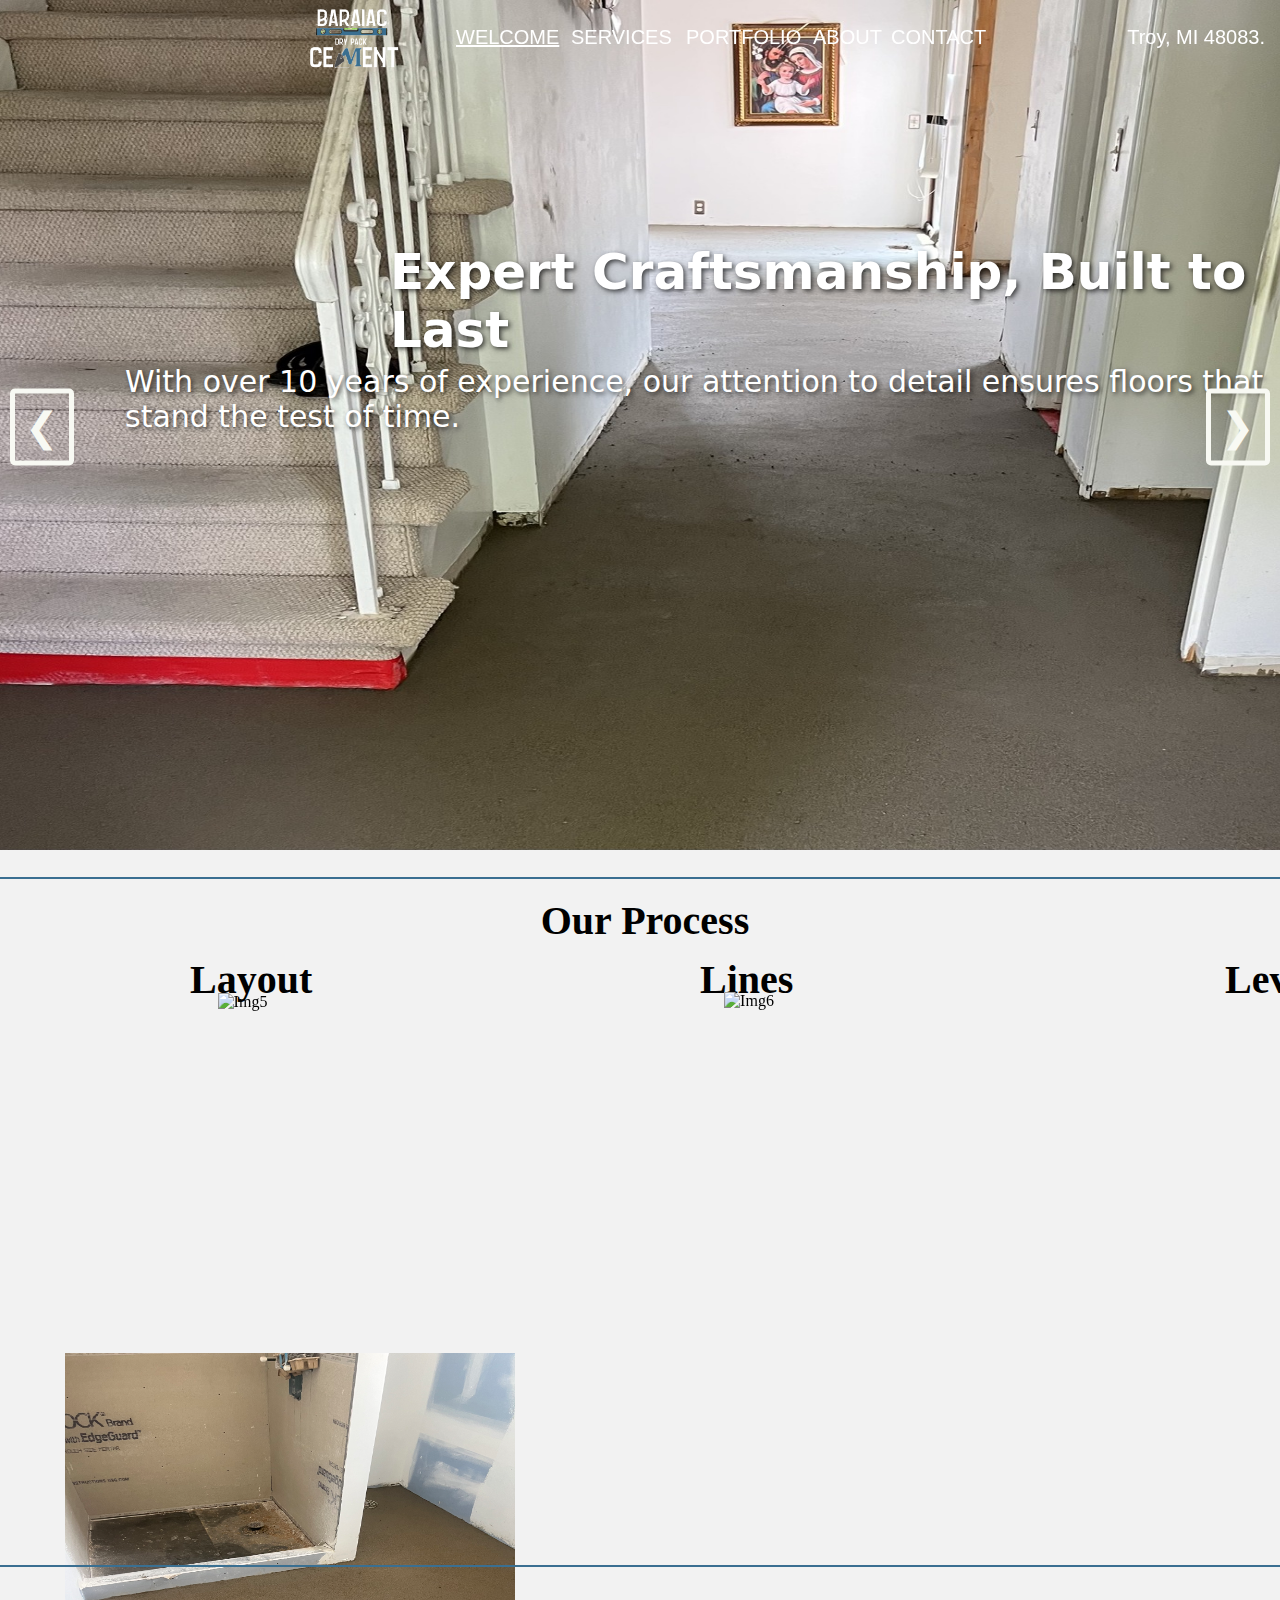
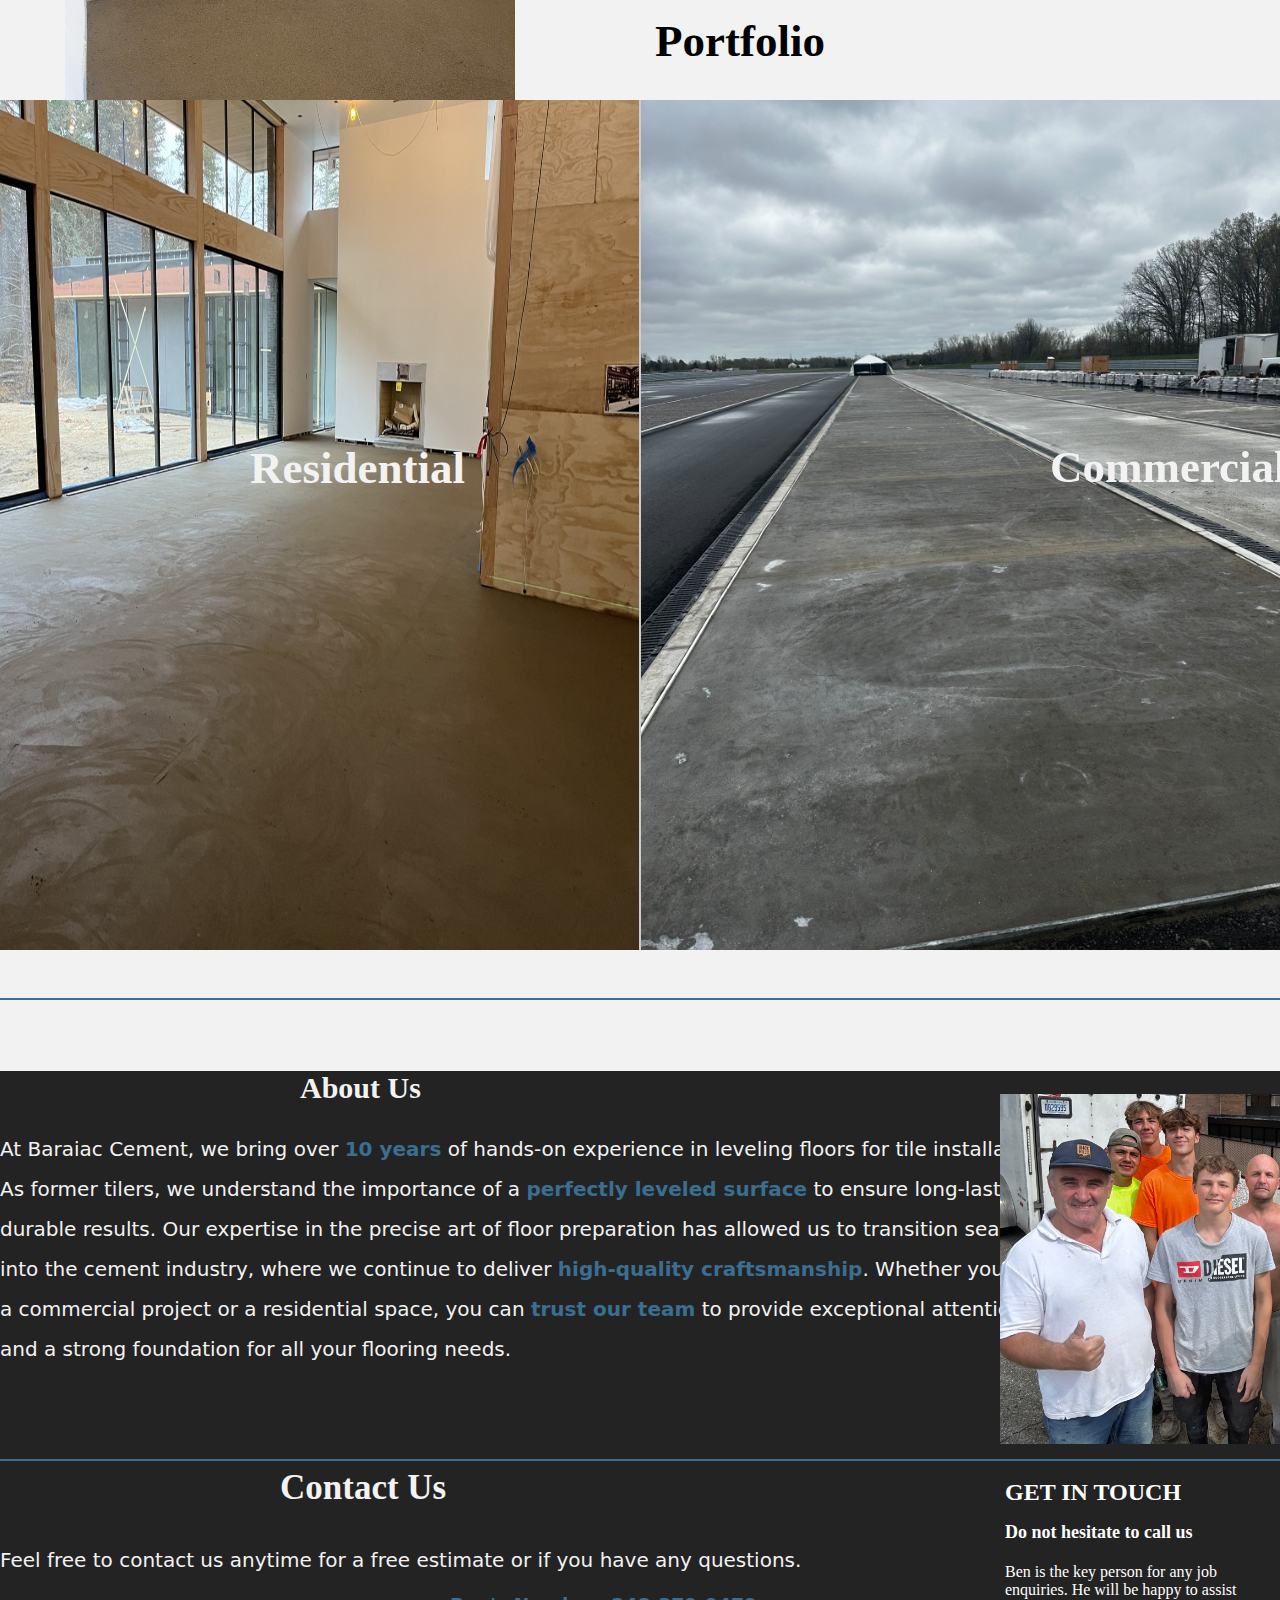
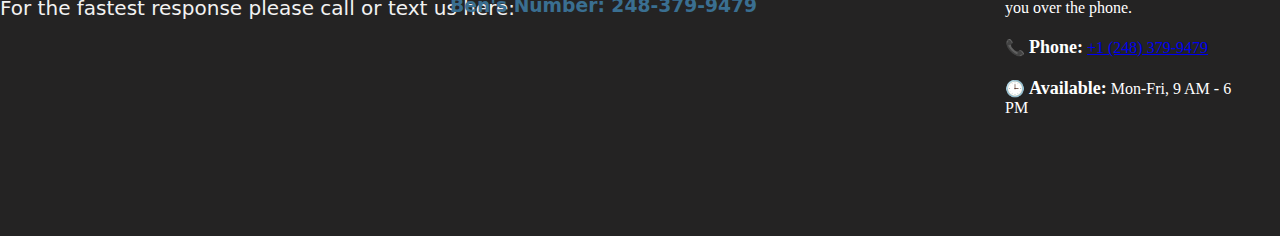
==== index.html @ 90e4270c "Initial commit" ====
<!DOCTYPE html>
<html lang="en">
<head>
    <meta charset="UTF-8">
    <meta name="viewport" content="width=device-width, initial-scale=1.0">
    <title>Baraiac Cement</title>
    <link rel="preconnect" href="https://fonts.googleapis.com">
    <link rel="preconnect" href="https://fonts.gstatic.com" crossorigin>
    <link href="https://fonts.googleapis.com/css2?family=Montserrat:ital,wght@0,350;1,350&display=swap" rel="styles.css">
    <link rel="stylesheet" href="styles.css">
</head>
<body>

    <div id="Home">
        <div class="slideshow-container">
            <div id = "header">
            <img id="logo" src="./IMG_7991_transparent.png" alt="Baraiac Cement Logo">
            <button class = "buttons" id = "button1" onclick="location.href='#Home'">WELCOME</button>
            <button class = "buttons" id = "button2" onclick="location.href='#Services'">SERVICES</button>
            <button class = "buttons" id = "button3" onclick="location.href='#Portfolio'">PORTFOLIO</button>
            <button class = "buttons" id = "button4" onclick="location.href='#About'">ABOUT</button>
            <button class = "buttons" id = "button5" onclick="location.href='#Contact'">CONTACT</button>
            <p id = "BCement">Troy, MI 48083.</p>
        </div>
        <div class="slide fade">
            <img id="slide1" src="./IMG_7145.jpg" alt="Image 1">
            <div class="text-overlay">
                <h2 class = "centerH" id = "hOn1">Custom Solutions for All Your Floor Leveling Needs!</h2>
                <p id = "pOn1">From leveling to pitching floors, we deliver precision and quality to every project.</p>
            </div>
        </div>
        
        <div class="slide fade">
            <img id="slide2" src="./IMG_8146.jpg" alt="Image 2">
            <div class="text-overlay">
                <h2 class = "centerH" id = "hOn2">Expert Craftsmanship, Built to Last</h2>
                <p id="pOn2">With over 10 years of experience, our attention to detail ensures floors that stand the test of time.</p>
            </div>
        </div>

        <div class="slide fade">
                <img id = "slide3" src="./IMG_8198.jpg" alt="Image 3">
                <div class="text-overlay">
                    <h2 class = "centerH" id = "hOn3">Transforming Your Space, One Level Floor at a Time</h2>
                    <p id = "pOn3">Whether it's residential or commercial, we create the perfect foundation for any surface.</p>
                </div>
        </div>
        <div class="slide fade">
                <img id = "slide4" src="./IMG_8208.jpg" alt="Image 4">  
                <div class="text-overlay">
                    <h2 class = "centerH" id = "hOn4">Contact Us Now for a Free Consultation!</h2>
                    <p id = "pOn4">Get in touch today and start your next project with a solid foundation you can trust.</p>
                    <button  id = "buttonContact" onclick="location.href='#Contact'">CONTACT</button>
                </div>
        </div>
            <a id="prev" onclick="changeSlide(-1)">&#10094;</a>
            <a id="next" onclick="changeSlide(1)">&#10095;</a>
        </div>
        <script src="script.js"></script>
    </div>
    <hr class = "blue-line" id = "bOne">
    <div id="Services">
        <h2 id="hProcess">Our Process</h2>
        <h2 id="hProcess1">Layout</h2>
        <h2 id="hProcess2">Lines</h2>
        <h2 id="hProcess3">Level</h2>
        
        <div class="flip-card1">
            <div class="flip-card-inner">
                <div class="flip-card-front" id="fcf1">
                    <img class="iServices" id="iServices1" src="./IMG_8264.jpg" alt="Img5">
                </div>
                <div class="flip-card-back" id = "firststep">
                    <h2>Lay Paper and Wire Mesh <br> Spread Tinset</h2>
                    <p>If the base floor is cement well use tinset If the base floor is plywoord we will lay a base of paper and wire mesh</p>
                </div>
            </div>
        </div>
    
        <div class="flip-card2">
            <div class="flip-card-inner">
                <div class="flip-card-front" id="fcf2">
                    <img class="iServices" id="iServices2" src="./IMG_8271.jpg" alt="Img6">
                </div>
                <div class="flip-card-back" id = "secondstep">
                    <h2>Create Base Lines Using Laser and Leveler</h2>
                    <p>We use precise lazering and constant level checking to create good guides for our pulling</p>
                </div>
            </div>
        </div>
    
        <div class="flip-card3">
            <div class="flip-card-inner">
                <div class="flip-card-front" id="fcf3">
                    <img class="iServices" id="iServices3" src="./IMG_8273.jpg" alt="Img7">
                </div>
                <div class="flip-card-back" id = "thirdstep">
                    <h2>Pull a Level Floor!</h2>
                    <p>Finally, we will pull and finish a perfect level floor</p>
                </div>
            </div>
        </div>
    </div>
    <hr class = "blue-line" id = "bThree">
    <h2 id= "hPortfolio">Portfolio</h2>
    <div id="Portfolio">
        <div id="Portfolio">
                <div class="Portfolio-container">
                <a href="residential.html" class="Portfolio-link">
                    <img src="./IMG_7145.jpg" alt="Portfolio 1" class="Portfolio-image">
                 </a>
                <a href="commercial.html" class="Portfolio-link">
                    <img src="./IMG_0004.jpg" alt="Portfolio 2" class="Portfolio-image" id = "commercialIMG">
                </a>
            </div>
        </div>
    </div>
    <hr class="blue-line" id = "bTwo">
    <h2 id = "hResidential">Residential</h2>
    <h2 id = "hCommercial">Commercial</h2>
    <footer>

        <div id="About">
            <h2 id="hAbout">About Us</h2>
            <p id = "pAbout">   At Baraiac Cement, we bring over <strong class="strongBlue">10 years</strong> of hands-on experience in leveling floors for tile installation. <br> As former tilers, we understand the importance of a <strong class="strongBlue">perfectly leveled surface</strong> to ensure long-lasting and <br>durable results. Our expertise in the precise art of floor preparation has allowed us to transition seamlessly <br>into the cement industry, where we continue to deliver <strong class="strongBlue">high-quality craftsmanship</strong>. Whether you're working on <br> a commercial project or a residential space, you can <strong class="strongBlue">trust our team</strong> to provide exceptional attention to detail<br> and a strong foundation for all your flooring needs.
    
            </p>
            <img src = "./IMG_2367.jpg" alt = "Family Image" id= "Aimg"> 
        </div>
        <hr id="footerdivide">
        <div id="Contact">
            <h2 id = "hContact">Contact Us</h2>
            <br>
            <p id="pContact">Feel free to contact us anytime for a free estimate or if you have any questions. <br>
                             <br>
                             For the fastest response please call or text us here: </p>
            <h3 id = "hPContact"><strong>Ben's Number: 248-379-9479</strong></h3>
            </div>
            <div class="contact-section">
                <h2>GET IN TOUCH</h2>
                <p><strong>Do not hesitate to call us</strong></p>
                <p>Ben is the key person for any job enquiries. He will be happy to assist you over the phone.</p>
            
                <div class="call-info">
                    <p>📞 <strong>Phone:</strong> <a href="tel:+12483799479">+1 (248) 379-9479</a></p>
                    <p>🕒 <strong>Available:</strong> Mon-Fri, 9 AM - 6 PM</p>
                </div>
            </div>
    </footer>
</body>
</html>
---- styles.css ----
body{
background-color: #f2f2f2;
overflow-x: hidden;
margin: 0px;
}

#logo {
    height: 100px;
    width: 100px;
    transform: translateY(-2px);
    margin-left: 300px;
}


.buttons {
    background-color: transparent; 
    border: none;
    font-size: 20px;
    font-family: Arial, Helvetica, sans-serif;
    color: #ffffff; 
    transition: color 0.3s; 
}

.buttons:hover {
    cursor: pointer;
    color: #ddd; 
}

#header {
    position: fixed;
    top: 0;
    left: 0;
    right: 0;
    height: 75px; 
    background-color: rgba(36, 35, 35, 0); 
    transition: background-color 0.3s; 
    display: flex;
    align-items: center;
    justify-content: space-between; 
    padding: 0px; 
    z-index: 1000; 
}


#slide1, #slide2, #slide3, #slide4{
    height: 850px;
    width: 1643px;
    margin-left: -50px;
    transform: translateY(-0px);
    }

#button1{
    text-decoration: underline;
    position: fixed;
    margin-left: 450px;
}
#button2{
    position: fixed;
    margin-left: 565px;
}
#button3{
    position: fixed;
    margin-left: 680px;
} 
#button4{
    position: fixed;
    margin-left: 807px;
}
#button5{
    position: fixed;
    margin-left: 885px;
}

#BCement{
    background-color: transparent; 
    border: none;
    font-size: 20px;
    font-family: Arial, Helvetica, sans-serif;
    color: #ffffff; 
    transform: translateX(-15px);
}

#prev, #next {
        position: absolute; 
        top: 50%; 
        transform: translateY(-50%); 
        font-size: 40px; 
        color: #f8f9f3; 
        text-decoration: none; 
        padding: 10px; 
        background-color: transparent; 
        border-radius: 5px; 
        cursor: pointer; 
        z-index: 2; 
}
    
#prev {
        left: 10px; 
        border: 5px solid #f8f9f3;
     }
    
#next {
        right: 10px; 
        border: 5px solid #f8f9f3;
   }

#Portfolio {
    text-align: center;
    padding: 10px 0;
    background-color: #f8f9f3;
    position: relative;    
}

.Portfolio-container {
    display: flex; 
    justify-content: space-between; 
    align-items: center; 
    height: 800px;
}

.Portfolio-link {
    flex: 1; 
    display: flex;
    justify-content: center; 
    align-items: center; 
}

.Portfolio-image {
    max-width: 100%; 
    height: 850px; 
    cursor: pointer; 
}

.Portfolio-link:first-child {
    border-right: 2px solid #ccc;
}

.blue-line{
    border: none;
    border-top: 2px solid rgba(58,111,145); /* Change the color and thickness */
}
#Services{
    height: 800px;
}

.iServices{
    width: 450px;
    height: 450px;
    position: relative;
}

#hProcess{
    text-align: center;
    font-size: 40px;
    position: relative;
    margin-left: 35px;
}

#hProcess1{
    text-align: center;
    font-size: 40px;
    position: absolute;
    margin-left: 215px;
    transform: translateY(-55px);
}

#hProcess2{
    text-align: center;
    font-size: 40px;
    position: absolute;
    margin-left: 725px;
    transform: translateY(-55px);
}

#hProcess3{
    text-align: center;
    font-size: 40px;
    position: absolute;
    margin-left: 1250px;
    transform: translateY(-55px);
}

 .flip-card1 {
    background-color: transparent;
    width: 300px;
    height: 300px;
    perspective: 1000px; /* This gives the 3D effect */
    display: inline-block;
    margin: 20px;
    position: relative;
    margin-left: 100px;
    transform: translateY(55px);
}

.flip-card2 {
    background-color: transparent;
    width: 300px;
    height: 300px;
    perspective: 1000px; /* This gives the 3D effect */
    display: inline-block;
    margin: 20px;
    position: relative;
    margin-left: 215px;
    transform: translateY(55px);
}

.flip-card3 {
    background-color: transparent;
    width: 300px;
    height: 300px;
    perspective: 1000px; /* This gives the 3D effect */
    display: inline-block;
    margin: 20px;
    position: relative;
    margin-left: 150px;
    transform: translateY(65px);
}

.flip-card-inner {
    position: relative;
    width: 100%;
    height: 100%;
    text-align: center;
    transition: transform 0.8s;
    transform-style: preserve-3d;
}

#fcf1{
    margin-left: 100px;
    transform: translateY(205px);
}

#fcf2{
    margin-left: 200px;
    transform: translateY(190px);
}

#fcf3{
    margin-left: 325px;
    transform: translateY(200px);
}

.flip-card1:hover .flip-card-inner {
    transform: rotateY(180deg);
}
.flip-card2:hover .flip-card-inner {
    transform: rotateY(180deg);
}
.flip-card3:hover .flip-card-inner {
    transform: rotateY(180deg);
}

.flip-card-front, .flip-card-back {
    position: absolute;
    width: 100%;
    height: 100%;
    backface-visibility: hidden;
}

.flip-card-front {
    background-color: transparent;
    margin-left: 150px;
}

.flip-card-back {
    background-color: transparent;
    color: black;
    transform: rotateY(180deg);
    display: flex;
    align-items: center;
    justify-content: center;
    flex-direction: column;
    position: relative;
}

#iServices1{
    margin-left: -165px;
    transform: translateY(-273px);
 }
    
#iServices2{
    margin-left: -430px;
    transform: translateY(-250px);
}
 #iServices3{
         margin-left: -620px;
        transform: translateY(-258px);
}

#firststep{
    margin-left: -30px;
}

#secondstep{
    margin-left: 20px;
}

#thirdstep{
    margin-left: 5px;
}

#Services{
    background-color: transparent;
    margin-left: -25px;
}

#About{
    height: 500px;
}

#hAbout{
    font-size: 30px;
    position: relative;
    margin-left: 300px;
}

#Aimg{
    height: 350px;
    width: 443px;
    position: relative;
    margin-left: 1000px;
    transform: translateY(-295px);
}

#pAbout{
    line-height: 2;
    font-size: 20px;
    font-family: system-ui, -apple-system, BlinkMacSystemFont, 'Segoe UI', Roboto, Oxygen, Ubuntu, Cantarell, 'Open Sans', 'Helvetica Neue', sans-serif;
}

#footerdivide{
    transform: translateY(-120px);
    border: none;
    border-top: 2px solid rgba(58,111,145); /* Change the color and thickness */
}

footer{
    height: 765px;
    background-color: rgb(36, 35, 35); 
    color: #f2f2f2;
    margin-top: -100px;
}

.text-overlay {
    position: absolute;
    font-family: system-ui, -apple-system, BlinkMacSystemFont, 'Segoe UI', Roboto, Oxygen, Ubuntu, Cantarell, 'Open Sans', 'Helvetica Neue', sans-serif;
    bottom: 20px;
    left: 20px;
    color: white;
    font-size: 24px;
    text-shadow: 2px 2px 5px rgba(0, 0, 0, 0.7);
    z-index: 2; /* Ensure the text is above the image */
}

.text-overlay h2 {
    margin: 0;
    font-size: 50px;
}

.text-overlay p {
    margin: 5px 0 0;
    font-size: 30px;
}

.slideshow-container {
    position: relative;
}

.slide {
    position: relative;
}

.centerH{
    position: relative;
    transform: translateX(1000px);
    transform: translateY(-400px);
}

#hOn1{
    margin-left: 145px;
    
}

#hOn2{
    margin-left: 370px;
}

#hOn3{
    margin-left: 150px;
}

#hOn4{
    margin-left: 250px;
    transform: translateY(-380px);
}

#pOn1{
    margin-left: 230px;
    transform: translateY(-400px);
}

#pOn2{
    margin-left: 105px;
    transform: translateY(-400px);
}

#pOn3{
    margin-left: 180px;
    transform: translateY(-400px);
}

#pOn4{
    margin-left: 200px;
    transform: translateY(-380px);
}

#buttonContact{
    color: #f2f2f2;
    background-color: rgba(36, 35, 35); 
    cursor: pointer;
    border: 2px solid #f2f2f2;
    height: 40px;
    width: 150px;
    margin-left:655px;
    transform: translateY(-370px);
}

#hResidential{
    position: relative;
    font-size: 45px;
    color: #f2f2f2;
    margin-left: 250px;
    transform: translateY(-550px);
    z-index: 2;
}

#hCommercial{
    position: relative;
    font-size: 45px;
    color: #f2f2f2;
    margin-left: 1050px;
    transform: translateY(-640px);
    z-index: 2;
}

#hPortfolio{
    font-size: 45px;
    margin-left: 655px;
    margin-top: -100px;
}

.bold{
    font-weight: bold;
}

.contact-section {
    background-image: url('PUTSOMETHINGHEREAIDEN');
    background-size: cover;
    background-position: center;
    padding: 30px;
    color: white;
    max-width: 400px;
    margin: auto;
    text-align: left;
    position: relative;
    transform: translateY(-420px);
    margin-left: 975px;
}

footer.contact-section{
    background-color: rgba(36, 35, 35); 
}

.contact-section h2 {
    font-size: 24px;
    font-weight: bold;
    margin-bottom: 15px;
}

.contact-section p {
    font-size: 16px;
    margin-bottom: 20px;
}

.contact-section strong {
    font-size: 18px;
}

.contact-form input[type="email"], 
.contact-form textarea {
    width: 100%;
    padding: 10px;
    margin-bottom: 15px;
    border: 1px solid white;
    background-color: transparent;
    color: white;
    font-size: 14px;
}

.contact-form input[type="email"]::placeholder,
.contact-form textarea::placeholder {
    color: white;
}

.contact-form textarea {
    height: 80px;
    resize: none;
}

.contact-form button {
    width: 100%;
    padding: 10px;
    background-color: transparent;
    border: 1px solid white;
    color: white;
    font-size: 14px;
    cursor: pointer;
}

.contact-form button:hover {
    background-color: white;
    color: black;
}

#hContact{
    font-size: 35px;
    position: relative;
    font-family: 'Times New Roman', Times, serif;
    transform: translate(280px,-142px);
}

#pContact{
    position: relative;
    font-size: 20px;
    transform: translateY(-170px);
}

#hPContact{
    font-size: 20;
    position: relative;
    color: rgb(58,111,145);
    transform: translate(450px,-215.5px);
}

#Contact{
    font-family: system-ui, -apple-system, BlinkMacSystemFont, 'Segoe UI', Roboto, Oxygen, Ubuntu, Cantarell, 'Open Sans', 'Helvetica Neue', sans-serif;
}

.strongBlue{
    color: rgb(58,111,145);
}

#bOne{
    transform: translateY(15px);
}

#bTwo{
    transform: translateY(45px);
}

#bThree{
    transform: translateY(-140px);
}

#commercialIMG{
    width: 740px;
}
/* Styles for screens 600px wide or less */
@media (max-width: 600px) {
    #header {
        flex-direction: column;
        align-items: center;
        height: auto;
        padding: 10px;
    }

    #logo {
        margin: 0;
        height: 80px; /* Reduced size */
    }

    .buttons {
        font-size: 16px; /* Adjusted font size */
    }

    .slideshow-container img {
        width: 100%;
        height: auto; /* Responsive image sizing */
    }

    /* Flip cards adjust to fit smaller screens */
    .flip-card1, .flip-card2, .flip-card3 {
        width: 100%;
        height: auto;
        margin: 10px auto; /* Center cards with margin adjustments */
    }

    /* Adjust Portfolio images */
    .Portfolio-container {
        flex-direction: column;
    }

    #hOn1{
        font-family:system-ui, -apple-system, BlinkMacSystemFont, 'Segoe UI', Roboto, Oxygen, Ubuntu, Cantarell, 'Open Sans', 'Helvetica Neue', sans-serif;
        font-size: 200px;
    }
    #pOn1{
        font-family:system-ui, -apple-system, BlinkMacSystemFont, 'Segoe UI', Roboto, Oxygen, Ubuntu, Cantarell, 'Open Sans', 'Helvetica Neue', sans-serif;
    }
    #hOn2{
        font-family:system-ui, -apple-system, BlinkMacSystemFont, 'Segoe UI', Roboto, Oxygen, Ubuntu, Cantarell, 'Open Sans', 'Helvetica Neue', sans-serif;
    }
    #pOn2{
        font-family:system-ui, -apple-system, BlinkMacSystemFont, 'Segoe UI', Roboto, Oxygen, Ubuntu, Cantarell, 'Open Sans', 'Helvetica Neue', sans-serif;
    }

    #hOn3{
        font-family:system-ui, -apple-system, BlinkMacSystemFont, 'Segoe UI', Roboto, Oxygen, Ubuntu, Cantarell, 'Open Sans', 'Helvetica Neue', sans-serif;
    }
    #pOn3{
        font-family:system-ui, -apple-system, BlinkMacSystemFont, 'Segoe UI', Roboto, Oxygen, Ubuntu, Cantarell, 'Open Sans', 'Helvetica Neue', sans-serif;
    }

    #hOn4{
        font-family:system-ui, -apple-system, BlinkMacSystemFont, 'Segoe UI', Roboto, Oxygen, Ubuntu, Cantarell, 'Open Sans', 'Helvetica Neue', sans-serif;
    }
    #pOn4{
        font-family:system-ui, -apple-system, BlinkMacSystemFont, 'Segoe UI', Roboto, Oxygen, Ubuntu, Cantarell, 'Open Sans', 'Helvetica Neue', sans-serif;
    }

}
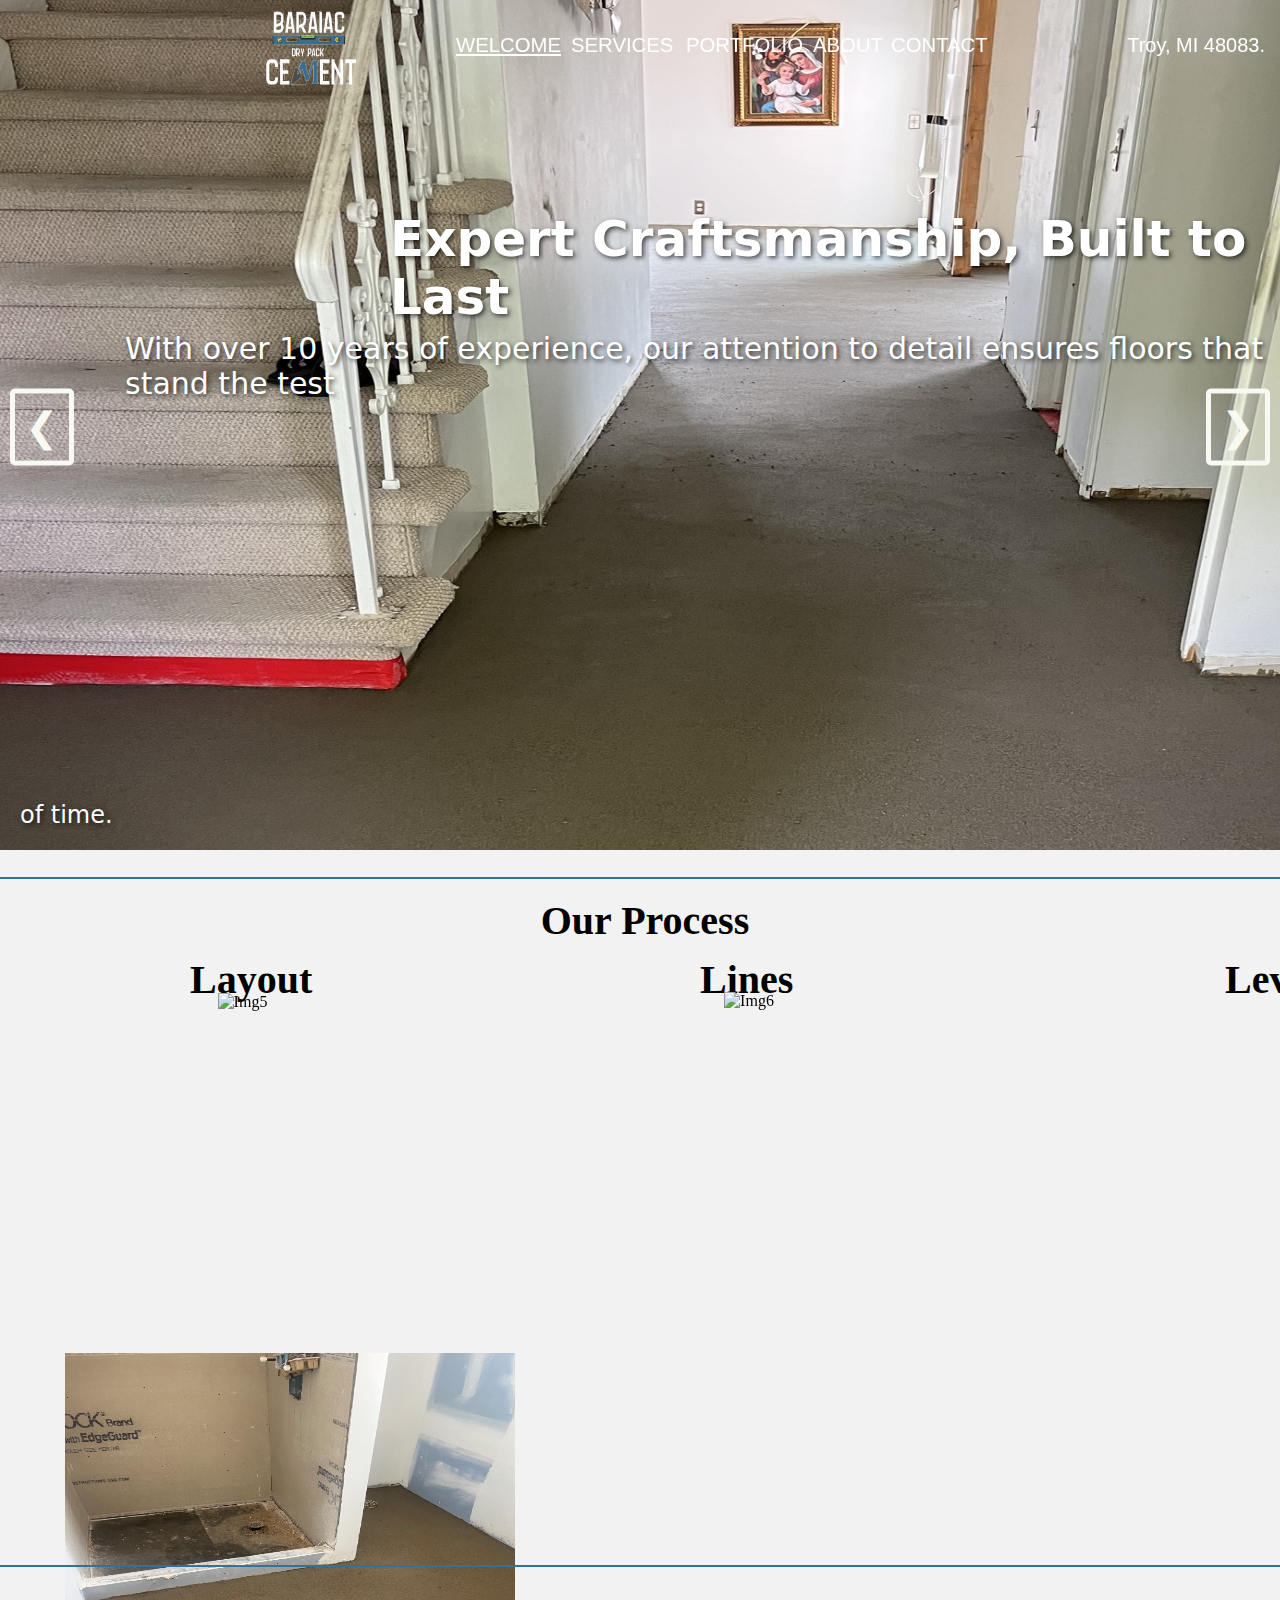
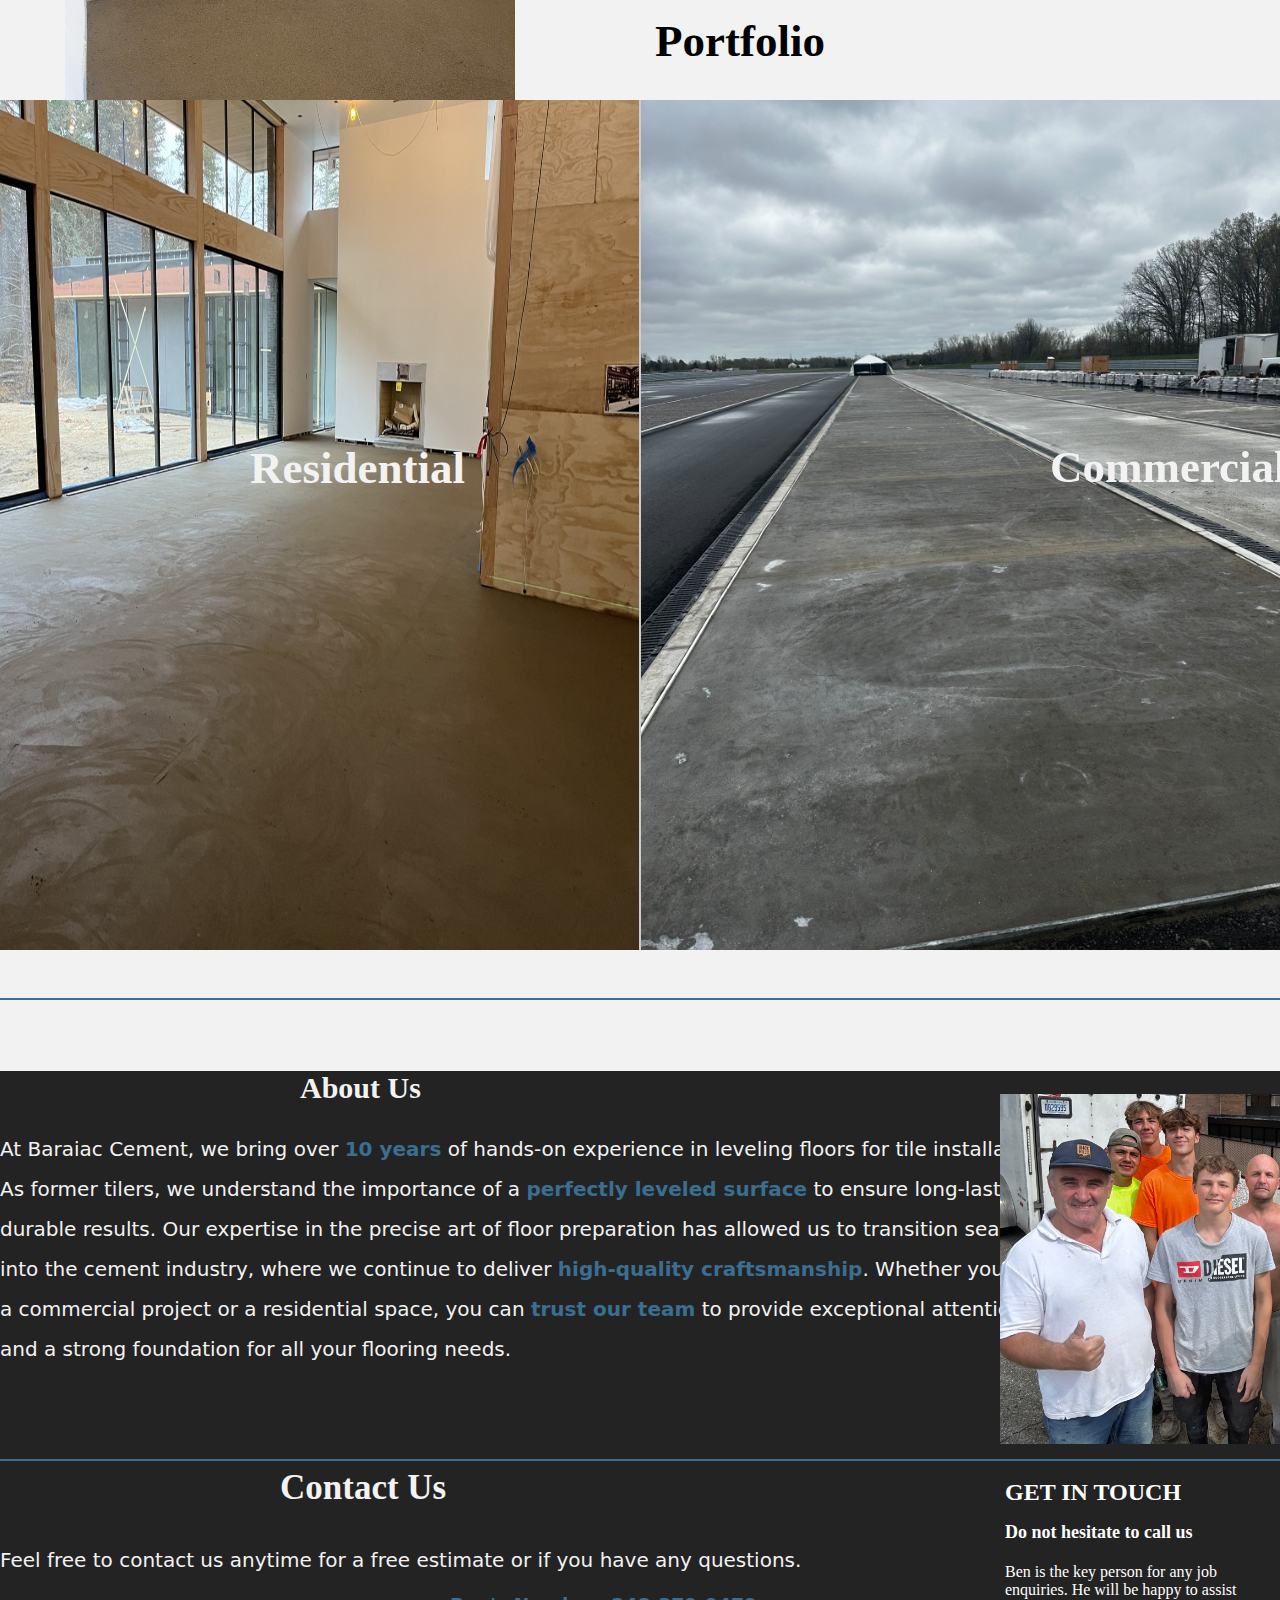
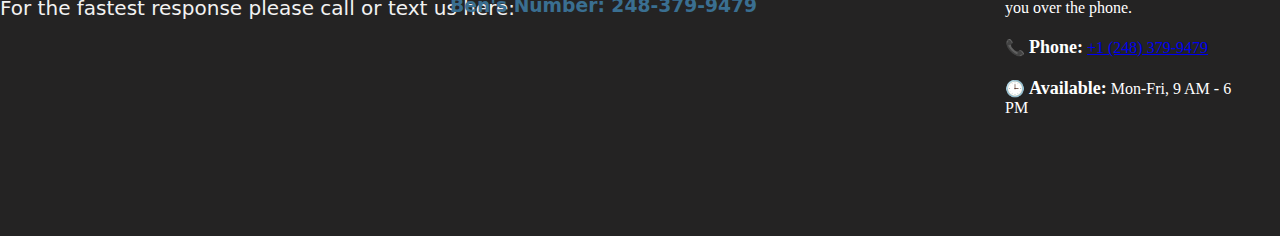
==== commit d1c8c872: "Changed the CSS for phones" ====
--- a/index.html
+++ b/index.html
@@ -26,6 +26,7 @@
             <img id="slide1" src="./IMG_7145.jpg" alt="Image 1">
             <div class="text-overlay">
                 <h2 class = "centerH" id = "hOn1">Custom Solutions for All Your Floor Leveling Needs!</h2>
+                <h2 class = "centerH" id = "PhOn1">Custom Solutions for All Your Floor <div id = "levelingCenter">Leveling Needs!</div></h2>
                 <p id = "pOn1">From leveling to pitching floors, we deliver precision and quality to every project.</p>
             </div>
         </div>
@@ -34,14 +35,14 @@
             <img id="slide2" src="./IMG_8146.jpg" alt="Image 2">
             <div class="text-overlay">
                 <h2 class = "centerH" id = "hOn2">Expert Craftsmanship, Built to Last</h2>
-                <p id="pOn2">With over 10 years of experience, our attention to detail ensures floors that stand the test of time.</p>
+                <p id="pOn2">With over 10 years of experience, our attention to detail ensures floors that stand the test <div id = "ofTimeCenter">of time.</div></p>
             </div>
         </div>
 
         <div class="slide fade">
                 <img id = "slide3" src="./IMG_8198.jpg" alt="Image 3">
                 <div class="text-overlay">
-                    <h2 class = "centerH" id = "hOn3">Transforming Your Space, One Level Floor at a Time</h2>
+                    <h2 class = "centerH" id = "hOn3">Transforming Your Space, One Level Floor <div id = "phoneCenter">at a Time</div></h2>
                     <p id = "pOn3">Whether it's residential or commercial, we create the perfect foundation for any surface.</p>
                 </div>
         </div>
@@ -60,6 +61,7 @@
     </div>
     <hr class = "blue-line" id = "bOne">
     <div id="Services">
+
         <h2 id="hProcess">Our Process</h2>
         <h2 id="hProcess1">Layout</h2>
         <h2 id="hProcess2">Lines</h2>
@@ -103,15 +105,17 @@
     </div>
     <hr class = "blue-line" id = "bThree">
     <h2 id= "hPortfolio">Portfolio</h2>
-    <div id="Portfolio">
+    <div id="Portfolio" class="bigPortfolio">
         <div id="Portfolio">
                 <div class="Portfolio-container">
                 <a href="residential.html" class="Portfolio-link">
                     <img src="./IMG_7145.jpg" alt="Portfolio 1" class="Portfolio-image">
                  </a>
+                 <button id = "transparentButton1" onclick="window.location.href = 'residential.html';">hello</button>
                 <a href="commercial.html" class="Portfolio-link">
                     <img src="./IMG_0004.jpg" alt="Portfolio 2" class="Portfolio-image" id = "commercialIMG">
                 </a>
+                <a href="residential.html" id="transparentButton2">hello</a>
             </div>
         </div>
     </div>
--- a/styles.css
+++ b/styles.css
@@ -5,17 +5,16 @@
 }
 
 #logo {
-    height: 100px;
-    width: 100px;
-    transform: translateY(-2px);
-    margin-left: 300px;
-}
-
+    height: 140%;
+    width: 8%;
+    transform: translateY(0.2%);
+    margin-left: 20%;
+}
 
 .buttons {
     background-color: transparent; 
     border: none;
-    font-size: 20px;
+    font-size: 127%;
     font-family: Arial, Helvetica, sans-serif;
     color: #ffffff; 
     transition: color 0.3s; 
@@ -31,13 +30,13 @@
     top: 0;
     left: 0;
     right: 0;
-    height: 75px; 
+    height: 10%; 
     background-color: rgba(36, 35, 35, 0); 
     transition: background-color 0.3s; 
     display: flex;
     align-items: center;
     justify-content: space-between; 
-    padding: 0px; 
+    padding: 0%; 
     z-index: 1000; 
 }
 
@@ -565,67 +564,711 @@
 #commercialIMG{
     width: 740px;
 }
+
+#hOn1{
+    font-family:system-ui, -apple-system, BlinkMacSystemFont, 'Segoe UI', Roboto, Oxygen, Ubuntu, Cantarell, 'Open Sans', 'Helvetica Neue', sans-serif;
+}
+#pOn1{
+    font-family:system-ui, -apple-system, BlinkMacSystemFont, 'Segoe UI', Roboto, Oxygen, Ubuntu, Cantarell, 'Open Sans', 'Helvetica Neue', sans-serif;
+}
+#hOn2{
+    font-family:system-ui, -apple-system, BlinkMacSystemFont, 'Segoe UI', Roboto, Oxygen, Ubuntu, Cantarell, 'Open Sans', 'Helvetica Neue', sans-serif;
+}
+#pOn2{
+    font-family:system-ui, -apple-system, BlinkMacSystemFont, 'Segoe UI', Roboto, Oxygen, Ubuntu, Cantarell, 'Open Sans', 'Helvetica Neue', sans-serif;
+}
+
+#hOn3{
+    font-family:system-ui, -apple-system, BlinkMacSystemFont, 'Segoe UI', Roboto, Oxygen, Ubuntu, Cantarell, 'Open Sans', 'Helvetica Neue', sans-serif;
+}
+#pOn3{
+    font-family:system-ui, -apple-system, BlinkMacSystemFont, 'Segoe UI', Roboto, Oxygen, Ubuntu, Cantarell, 'Open Sans', 'Helvetica Neue', sans-serif;
+}
+
+#hOn4{
+    font-family:system-ui, -apple-system, BlinkMacSystemFont, 'Segoe UI', Roboto, Oxygen, Ubuntu, Cantarell, 'Open Sans', 'Helvetica Neue', sans-serif;
+}
+#pOn4{
+    font-family:system-ui, -apple-system, BlinkMacSystemFont, 'Segoe UI', Roboto, Oxygen, Ubuntu, Cantarell, 'Open Sans', 'Helvetica Neue', sans-serif;
+}
+
+#PhOn1{
+    display: none;
+}
+
+#ofTimeCenter{
+display: block;
+}
+
+#transparentButton1, #transparentButton2{
+    display: none;
+}
+
+
 /* Styles for screens 600px wide or less */
 @media (max-width: 600px) {
-    #header {
-        flex-direction: column;
-        align-items: center;
-        height: auto;
-        padding: 10px;
+    body{
+        background-color: #f2f2f2;
+        overflow-x: hidden;
+        margin: 0px;
+        
+    
     }
-
-    #logo {
-        margin: 0;
-        height: 80px; /* Reduced size */
-    }
-
-    .buttons {
-        font-size: 16px; /* Adjusted font size */
-    }
-
-    .slideshow-container img {
-        width: 100%;
-        height: auto; /* Responsive image sizing */
-    }
-
-    /* Flip cards adjust to fit smaller screens */
-    .flip-card1, .flip-card2, .flip-card3 {
-        width: 100%;
-        height: auto;
-        margin: 10px auto; /* Center cards with margin adjustments */
-    }
-
-    /* Adjust Portfolio images */
-    .Portfolio-container {
-        flex-direction: column;
-    }
-
-    #hOn1{
-        font-family:system-ui, -apple-system, BlinkMacSystemFont, 'Segoe UI', Roboto, Oxygen, Ubuntu, Cantarell, 'Open Sans', 'Helvetica Neue', sans-serif;
-        font-size: 200px;
-    }
-    #pOn1{
-        font-family:system-ui, -apple-system, BlinkMacSystemFont, 'Segoe UI', Roboto, Oxygen, Ubuntu, Cantarell, 'Open Sans', 'Helvetica Neue', sans-serif;
-    }
-    #hOn2{
-        font-family:system-ui, -apple-system, BlinkMacSystemFont, 'Segoe UI', Roboto, Oxygen, Ubuntu, Cantarell, 'Open Sans', 'Helvetica Neue', sans-serif;
-    }
-    #pOn2{
-        font-family:system-ui, -apple-system, BlinkMacSystemFont, 'Segoe UI', Roboto, Oxygen, Ubuntu, Cantarell, 'Open Sans', 'Helvetica Neue', sans-serif;
-    }
-
-    #hOn3{
-        font-family:system-ui, -apple-system, BlinkMacSystemFont, 'Segoe UI', Roboto, Oxygen, Ubuntu, Cantarell, 'Open Sans', 'Helvetica Neue', sans-serif;
-    }
-    #pOn3{
-        font-family:system-ui, -apple-system, BlinkMacSystemFont, 'Segoe UI', Roboto, Oxygen, Ubuntu, Cantarell, 'Open Sans', 'Helvetica Neue', sans-serif;
-    }
-
-    #hOn4{
-        font-family:system-ui, -apple-system, BlinkMacSystemFont, 'Segoe UI', Roboto, Oxygen, Ubuntu, Cantarell, 'Open Sans', 'Helvetica Neue', sans-serif;
-    }
-    #pOn4{
-        font-family:system-ui, -apple-system, BlinkMacSystemFont, 'Segoe UI', Roboto, Oxygen, Ubuntu, Cantarell, 'Open Sans', 'Helvetica Neue', sans-serif;
-    }
-
+        
+        #logo {
+            height: 70%;
+            width: 7%;
+            transform: translateY(-30%);
+            margin-left: 0%;
+        }
+                
+        .buttons {
+            background-color: transparent; 
+            border: none;
+            font-size: 90%;
+            font-family: Arial, Helvetica, sans-serif;
+            color: #ffffff; 
+            transition: color 0.3s; 
+            transform: translateY(0%);
+            margin-left: -400px;
+            }
+        
+        .buttons:hover {
+            cursor: pointer;
+            color: #ddd; 
+        }
+        
+        #header {
+            position: fixed;
+            top: 0;
+            left: 0;
+            right: 0;
+            height: 5%; 
+            background-color: rgba(36, 35, 35, 0); 
+            transition: background-color 0.3s; 
+            display: flex;
+            align-items: center;
+            justify-content: space-between; 
+            padding: 0%; 
+            z-index: 1000; 
+        }
+        
+        
+        #slide1, #slide2, #slide3, #slide4{
+            height: 850px;
+            width: 550px;
+            margin-left: -50px;
+            transform: translateY(-0px);
+            }
+        
+        #button1{
+            text-decoration: underline;
+            position: fixed;
+            margin-left: -0.15%;
+            transform: translateY(65%);
+        }
+        #button2{
+            position: fixed;
+            margin-left: 22%;
+            transform: translateY(65%);
+        }
+        #button3{
+            position: fixed;
+            margin-left: 42%;
+            transform: translateY(65%);
+        } 
+        #button4{
+            position: fixed;
+            margin-left: 65%;
+            transform: translateY(65%);
+        }
+        #button5{
+            position: fixed;
+            margin-left: 80%;
+            transform: translateY(65%);
+        }
+        
+        #BCement{
+            background-color: transparent; 
+            border: none;
+            font-size: 100%;
+            font-family: Arial, Helvetica, sans-serif;
+            color: #ffffff; 
+            transform: translate(300px,-10px);
+            position: absolute;
+         }
+        
+        #prev, #next {
+                position: absolute; 
+                top: 50%; 
+                transform: translateY(-50%); 
+                font-size: 40px; 
+                color: #f8f9f3; 
+                text-decoration: none; 
+                padding: 10px; 
+                background-color: transparent; 
+                border-radius: 5px; 
+                cursor: pointer; 
+                z-index: 2; 
+        }
+            
+        #prev {
+                left: 10px; 
+                border: 5px solid #f8f9f3;
+             }
+            
+        #next {
+                right: 10px; 
+                border: 5px solid #f8f9f3;
+           }
+        
+        #Portfolio {
+            text-align: center;
+            padding: 10px 0;
+            padding-bottom: -100%;
+            background-color: #f8f9f3;
+            position: relative;    
+            transform: translateY(55%);
+        }
+        
+        .Portfolio-container {
+            display: flex; 
+            justify-content: space-between; 
+            align-items: center; 
+            height: 450px;
+            transform: translateY(0%);
+            z-index: calc(1);
+        }
+        
+        .Portfolio-link {
+            flex: 1; 
+            display: flex;
+            justify-content: center; 
+            align-items: center; 
+        }
+        
+        .Portfolio-image {
+            max-width: 100%; 
+            height: 450px; 
+            cursor: pointer; 
+        }
+        
+        .Portfolio-link:first-child {
+            border-right: 2px solid #ccc;
+        }
+        
+        .blue-line{
+            border: none;
+            border-top: 2px solid rgba(58,111,145); /* Change the color and thickness */
+        }
+        #Services{
+            height: 800px;
+        }
+        
+        .iServices{
+            width: 350px;
+            height: 350px;
+            position: relative;
+        }
+        
+        #hProcess{
+            text-align: center;
+            font-size: 40px;
+            position: relative;
+            margin-left: 35px;
+        }
+        
+        #hProcess1{
+            text-align: center;
+            font-size: 40px;
+            margin-left: 10%;
+            transform: translateY(-40px);
+            position: relative;
+        }
+        
+        #hProcess2{
+            text-align: center;
+            font-size: 40px;
+            margin-left: 10%;
+            transform: translateY(290px);
+            position: relative;
+        }
+        
+        #hProcess3{
+            text-align: center;
+            font-size: 40px;
+            margin-left: 10%;
+            transform: translateY(615px);
+            position: relative;
+        }
+        
+         .flip-card1 {
+            background-color: transparent;
+            width: 300px;
+            height: 300px;
+            perspective: 1000px; /* This gives the 3D effect */
+            display: inline-block;
+            margin: 20px;
+            position: relative;
+            margin-left: 17%;
+            transform: translateY(-70%);
+        }
+        
+        .flip-card2 {
+            background-color: transparent;
+            width: 300px;
+            height: 300px;
+            perspective: 1000px; /* This gives the 3D effect */
+            display: inline-block;
+            margin: 20px;
+            position: relative;
+            margin-left: 17%;
+            transform: translateY(-50%);
+        }
+        
+        .flip-card3 {
+            background-color: transparent;
+            width: 300px;
+            height: 300px;
+            perspective: 1000px; /* This gives the 3D effect */
+            display: inline-block;
+            margin: 20px;
+            position: relative;
+            margin-left: 17%;
+            transform: translateY(-30%);
+        }
+        
+        .flip-card-inner {
+            position: relative;
+            width: 100%;
+            height: 100%;
+            text-align: center;
+            transition: transform 0.8s;
+            transform-style: preserve-3d;
+        }
+        
+        #fcf1{
+            margin-left: 100px;
+            transform: translateY(205px);
+        }
+        
+        #fcf2{
+            margin-left: 200px;
+            transform: translateY(190px);
+        }
+        
+        #fcf3{
+            margin-left: 325px;
+            transform: translateY(200px);
+        }
+        
+        .flip-card1:hover .flip-card-inner {
+            transform: rotateY(180deg);
+        }
+        .flip-card2:hover .flip-card-inner {
+            transform: rotateY(180deg);
+        }
+        .flip-card3:hover .flip-card-inner {
+            transform: rotateY(180deg);
+        }
+        
+        .flip-card-front, .flip-card-back {
+            position: absolute;
+            width: 100%;
+            height: 100%;
+            backface-visibility: hidden;
+        }
+        
+        .flip-card-front {
+            background-color: transparent;
+            margin-left: 150px;
+        }
+        
+        .flip-card-back {
+            background-color: transparent;
+            color: black;
+            transform: rotateY(180deg);
+            display: flex;
+            align-items: center;
+            justify-content: center;
+            flex-direction: column;
+            position: relative;
+        }
+        
+        #iServices1{
+            margin-left: -60%;
+            transform: translateY(-70%);
+         }
+            
+        #iServices2{
+            margin-left: -127%;
+            transform: translateY(-62%);
+        }
+         #iServices3{
+             margin-left: -210%;
+            transform: translateY(-65%);
+        }
+        
+        #firststep{
+            margin-left: 0%;
+            }
+        
+        #secondstep{
+            margin-left: 0%;
+        }
+        
+        #thirdstep{
+            margin-left: 0%;
+        }
+        
+        #Services{
+            background-color: transparent;
+            margin-left: -25px;
+        }
+        
+        #About{
+            height: 500px;
+            transform: translateY(50%);
+            z-index: 1;
+        }
+        
+        #hAbout{
+            font-size: 30px;
+            position: relative;
+            margin-left: 35%;
+            transform: translate(0, -670%);
+        }
+        
+        #Aimg{
+            height: 350px;
+            width: 443px;
+            position: relative;
+            margin-left: 1000px;
+            transform: translateY(-295px);
+            display: none;
+        }
+        
+        #pAbout{
+            line-height: 2;
+            font-size: 20px;
+            font-family: system-ui, -apple-system, BlinkMacSystemFont, 'Segoe UI', Roboto, Oxygen, Ubuntu, Cantarell, 'Open Sans', 'Helvetica Neue', sans-serif;
+            transform: translate(0%, -38%);
+        }
+        
+        #footerdivide{
+            transform: translateY(12000%);
+            border: none;
+            border-top: 2px solid rgba(58,111,145); /* Change the color and thickness */
+        }
+        
+        
+        .text-overlay {
+            position: absolute;
+            font-family: system-ui, -apple-system, BlinkMacSystemFont, 'Segoe UI', Roboto, Oxygen, Ubuntu, Cantarell, 'Open Sans', 'Helvetica Neue', sans-serif;
+            bottom: 20px;
+            left: 20px;
+            color: white;
+            font-size: 20px;
+            text-shadow: 2px 2px 5px rgba(0, 0, 0, 0.7);
+            z-index: 2; /* Ensure the text is above the image */
+        }
+        
+        .text-overlay h2 {
+            margin: 0;
+            font-size: 20px;
+        }
+        
+        .text-overlay p {
+            margin: 5px 0 0;
+            font-size: 10px;
+        }
+        
+        .slideshow-container {
+            position: relative;
+        }
+        
+        .slide {
+            position: relative;
+        }
+        
+        .centerH{
+            position: relative;
+            transform: translateX(1000px);
+            transform: translateY(-400px);
+        }
+        
+        #PhOn1{
+            margin-left: 6%;
+            
+        }
+        
+        #hOn2{
+            margin-left: 4%;
+        }
+        
+        #hOn3{
+            margin-left: -2%;
+        }
+        
+        #hOn4{
+            margin-left: 0;
+            transform: translateY(-380px);
+        }
+        
+        #pOn1{
+            margin-left: 0;
+            transform: translateY(-400px);
+        }
+        
+        #pOn2{
+            margin-left: -2%;
+            transform: translateY(-400px);
+        }
+        
+        #pOn3{
+            margin-left: 0;
+            transform: translateY(-400px);
+        }
+        
+        #pOn4{
+            margin-left: 0;
+            transform: translateY(-380px);
+        }
+        
+        #buttonContact{
+            color: #f2f2f2;
+            background-color: rgba(36, 35, 35); 
+            cursor: pointer;
+            border: 2px solid #f2f2f2;
+            height: 40px;
+            width: 150px;
+            margin-left: 33%;
+            transform: translateY(-370px);
+        }
+        
+        #hResidential{
+            position: relative;
+            font-size: 30px;
+            color: #f2f2f2;
+            margin-left: 6%;
+            transform: translateY(570%);
+            z-index: 2;
+        }
+        
+        #hCommercial{
+            position: relative;
+            font-size: 30px;
+            color: #f2f2f2;
+            margin-left: 58%;
+            transform: translateY(400%);
+            z-index: 2;
+        }
+        
+        #hPortfolio{
+            font-size: 45px;
+            margin-left: 30%;
+            transform: translateY(1100%);
+            }
+        
+        .bold{
+            font-weight: bold;
+        }
+        
+        .contact-section {
+           /* background-image: url('PUTSOMETHINGHEREAIDEN');*/
+            background-size: cover;
+            background-position: center;
+            padding: 30px;
+            color: white;
+            max-width: 400px;
+            margin: auto;
+            text-align: left;
+            position: relative;
+            transform: translateY(-17%);
+            margin-left: -7%;
+        }
+        
+        footer.contact-section{
+            background-color: rgba(36, 35, 35); 
+        }
+        
+        .contact-section h2 {
+            font-size: 24px;
+            font-weight: bold;
+            margin-bottom: 15px;
+        }
+        
+        .contact-section p {
+            font-size: 16px;
+            margin-bottom: 20px;
+        }
+        
+        .contact-section strong {
+            font-size: 18px;
+        }
+        
+        .contact-form input[type="email"], 
+        .contact-form textarea {
+            width: 100%;
+            padding: 10px;
+            margin-bottom: 15px;
+            border: 1px solid white;
+            background-color: transparent;
+            color: white;
+            font-size: 14px;
+        }
+        
+        .contact-form input[type="email"]::placeholder,
+        .contact-form textarea::placeholder {
+            color: white;
+        }
+        
+        .contact-form textarea {
+            height: 80px;
+            resize: none;
+        }
+        
+        .contact-form button {
+            width: 100%;
+            padding: 10px;
+            background-color: transparent;
+            border: 1px solid white;
+            color: white;
+            font-size: 14px;
+            cursor: pointer;
+        }
+        
+        .contact-form button:hover {
+            background-color: white;
+            color: black;
+        }
+        
+        #hContact{
+            font-size: 35px;
+            position: relative;
+            font-family: 'Times New Roman', Times, serif;
+            transform: translate(130px,0px);
+        }
+        
+        #pContact{
+            position: relative;
+            font-size: 20px;
+            transform: translateY(-40%);
+        }
+        
+        #hPContact{
+            font-size: 20;
+            position: relative;
+            color: rgb(58,111,145);
+            transform: translate(12%, -400%);
+        }
+        
+        #Contact{
+            font-family: system-ui, -apple-system, BlinkMacSystemFont, 'Segoe UI', Roboto, Oxygen, Ubuntu, Cantarell, 'Open Sans', 'Helvetica Neue', sans-serif;
+            transform: translateY(45%);
+            z-index: 1;
+            color: white;
+            background-color:rgba(36, 35, 35) ;
+            height: 500px;
+        }
+        
+        .strongBlue{
+            color: rgb(58,111,145);
+        }
+        
+        #bOne{
+            transform: translateY(15px);
+        }
+        
+        #bTwo{
+            transform: translateY(25600%);
+        }
+        
+        #bThree{
+            transform: translateY(480px);
+            }
+        
+        #commercialIMG{
+            width: 740px;
+        }
+        
+        #PhOn1{
+            display: block;
+            font-family:system-ui, -apple-system, BlinkMacSystemFont, 'Segoe UI', Roboto, Oxygen, Ubuntu, Cantarell, 'Open Sans', 'Helvetica Neue', sans-serif;
+        }
+        #pOn1{
+            font-family:system-ui, -apple-system, BlinkMacSystemFont, 'Segoe UI', Roboto, Oxygen, Ubuntu, Cantarell, 'Open Sans', 'Helvetica Neue', sans-serif;
+        }
+        #hOn2{
+            font-family:system-ui, -apple-system, BlinkMacSystemFont, 'Segoe UI', Roboto, Oxygen, Ubuntu, Cantarell, 'Open Sans', 'Helvetica Neue', sans-serif;
+        }
+        #pOn2{
+            font-family:system-ui, -apple-system, BlinkMacSystemFont, 'Segoe UI', Roboto, Oxygen, Ubuntu, Cantarell, 'Open Sans', 'Helvetica Neue', sans-serif;
+        }
+        
+        #hOn3{
+            font-family:system-ui, -apple-system, BlinkMacSystemFont, 'Segoe UI', Roboto, Oxygen, Ubuntu, Cantarell, 'Open Sans', 'Helvetica Neue', sans-serif;
+        }
+        #pOn3{
+            font-family:system-ui, -apple-system, BlinkMacSystemFont, 'Segoe UI', Roboto, Oxygen, Ubuntu, Cantarell, 'Open Sans', 'Helvetica Neue', sans-serif;
+        }
+        
+        #hOn4{
+            font-family:system-ui, -apple-system, BlinkMacSystemFont, 'Segoe UI', Roboto, Oxygen, Ubuntu, Cantarell, 'Open Sans', 'Helvetica Neue', sans-serif;
+        }
+        #pOn4{
+            font-family:system-ui, -apple-system, BlinkMacSystemFont, 'Segoe UI', Roboto, Oxygen, Ubuntu, Cantarell, 'Open Sans', 'Helvetica Neue', sans-serif;
+        }
+
+        #hOn1{
+            display: none;
+        }
+
+        #phoneCenter{
+            position: relative;
+            margin-left: 40%;
+        }
+
+        #ofTimeCenter{
+            position: relative;
+            margin-left: 45%;
+            transform: translateY(-3000%);
+            font-size: 50% ;
+        }
+
+        #levelingCenter{
+            margin-left: 30%;
+        }
+
+        .bigPortfolio{
+            display: block;
+            z-index: calc(-1);        
+        }
+
+        footer{
+            height: 765px;
+            background-color: rgb(36, 35, 35); 
+            color: #f2f2f2;
+            transform: translate(0, 500px);
+        }
+
+        html, body {
+           overflow-x: hidden;
+            
+        }
+        
+        #transparentButton1{
+            display: block;
+            position: relative;
+            height: 100% ;
+            width: 50%;
+            transform: translateY(-10px);
+        }
+
+        #transparentButton2{
+            display: block;
+            position: relative;
+            background-color: red;
+            z-index: calc(100000000);
+        }
 }